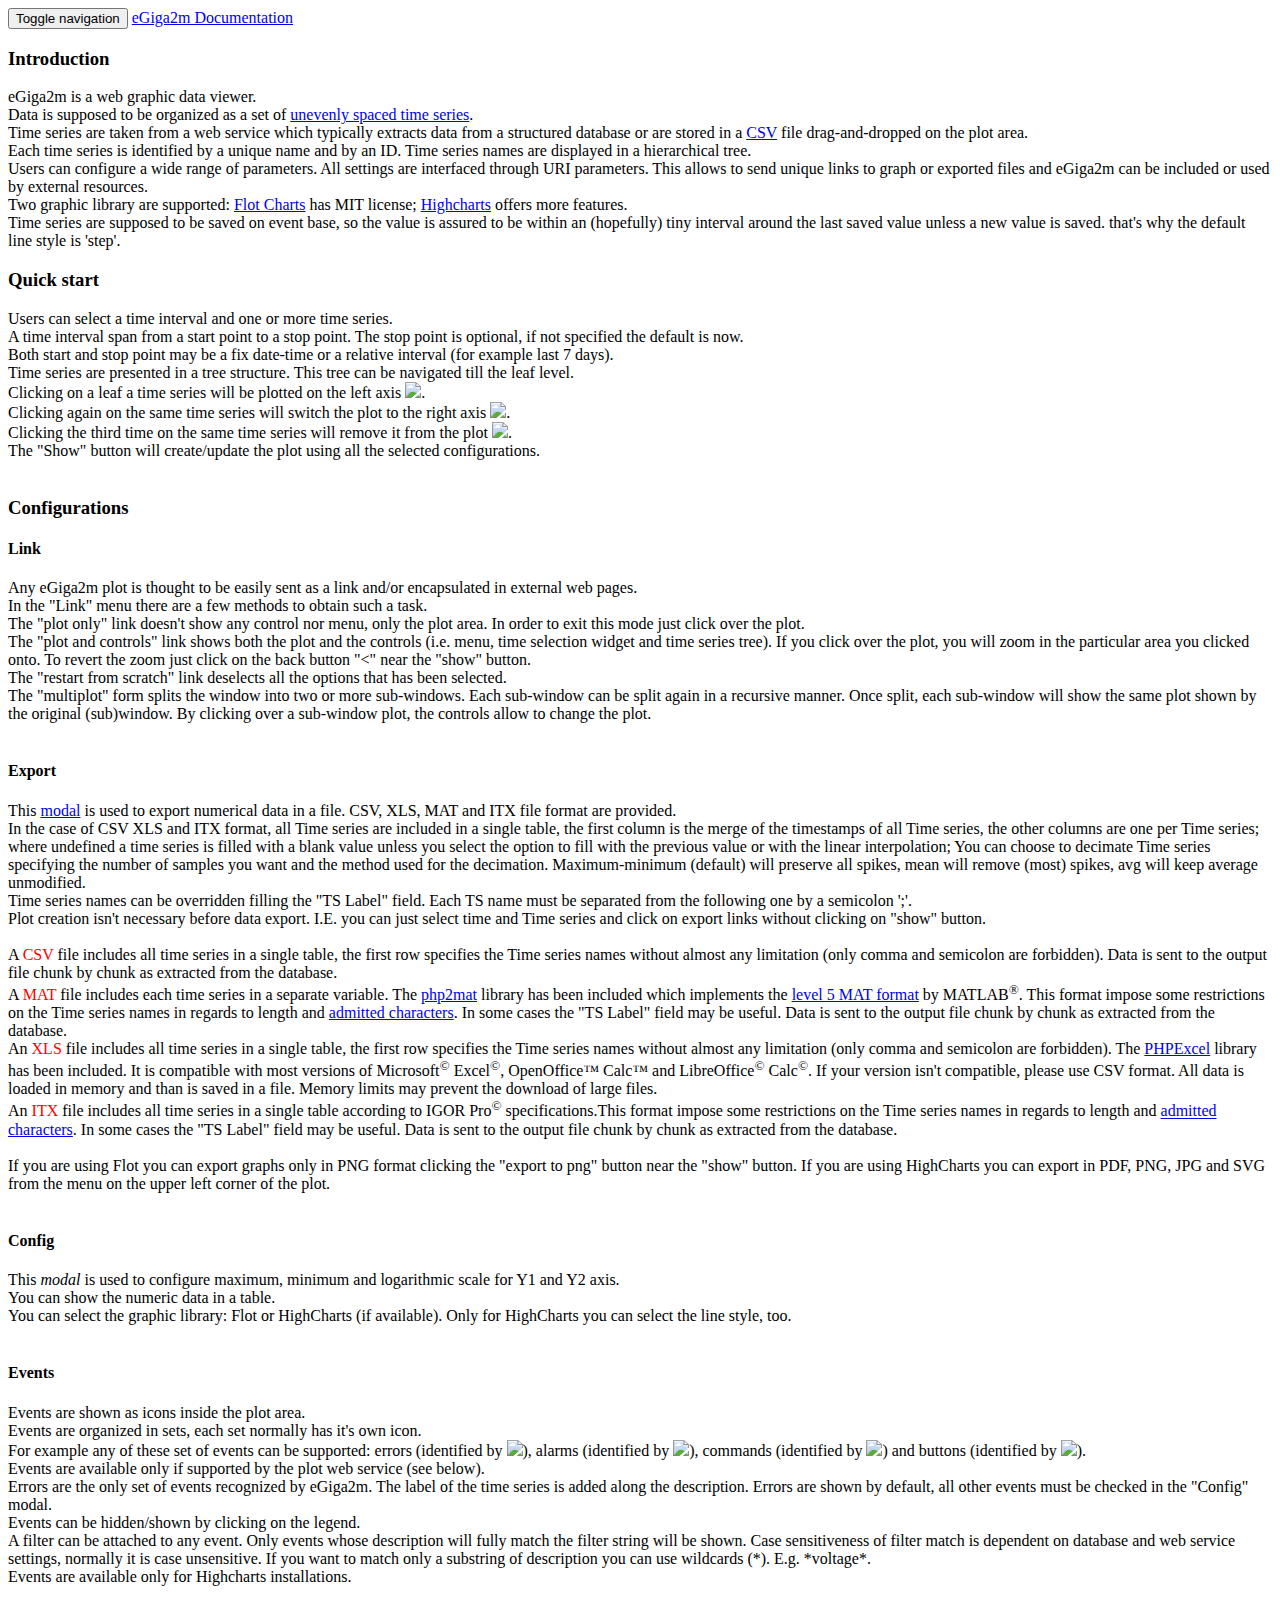
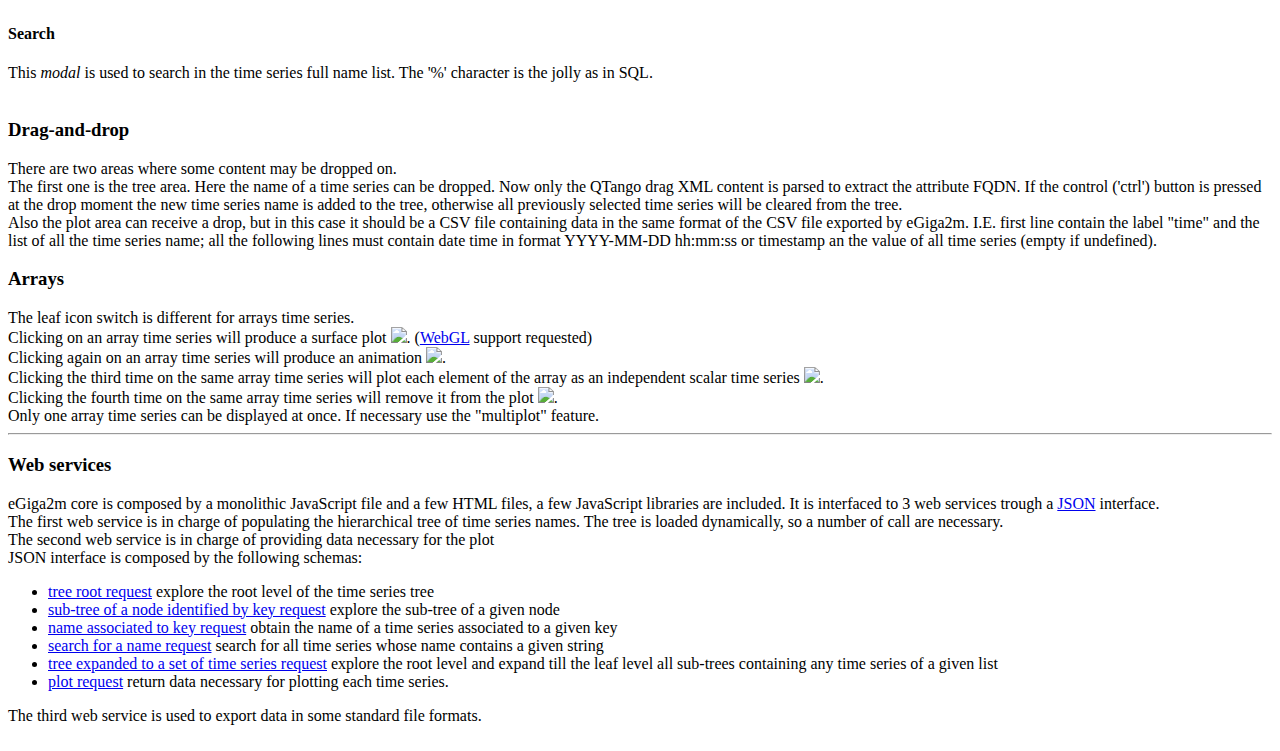
==== doc/index.html @ 655d28b6 "updated the export paragraph" ====
<!DOCTYPE html>
<html lang="en"><head>
<meta http-equiv="content-type" content="text/html; charset=UTF-8">
	<meta charset="utf-8">
	<meta http-equiv="X-UA-Compatible" content="IE=edge">
	<meta name="viewport" content="width=device-width, initial-scale=1">
	<meta name="description" content="">
	<meta name="author" content="LZ">
	<link rel="icon" href="http://www.elettra.eu/favicon.png">

	<title>eGiga2m documentation</title>


	<!-- Bootstrap core CSS -->
	<link href="../lib/bootstrap/bootstrap.css" rel="stylesheet">
	<!-- Bootstrap theme -->
	<link href="../lib/bootstrap/bootstrap-theme.css" rel="stylesheet">

	<!-- Custom styles for this template -->
	<link href="../lib/bootstrap/theme.css" rel="stylesheet">

	<!-- IE10 viewport hack for Surface/desktop Windows 8 bug -->
	<script src="../lib/bootstrap/ie10-viewport-bug-workaround.js"></script>

	<style type="text/css" id="holderjs-style"></style>

</head>

<body>
	<nav class="navbar navbar-inverse navbar-fixed-top">
		<div class="container">
			<div class="navbar-header">
				<button type="button" class="navbar-toggle collapsed" data-toggle="collapse" data-target="./egiga2m.html#navbar" aria-expanded="false" aria-controls="navbar">
					<span class="sr-only">Toggle navigation</span>
					<span class="icon-bar"></span>
					<span class="icon-bar"></span>
					<span class="icon-bar"></span>
				</button>
				<a class="navbar-brand" href="#">eGiga2m Documentation</a>
			</div>
		</div>
	</nav>

	<div class="container" style='width: 100%'>

<h3>Introduction</h3>

eGiga2m is a web graphic data viewer.<br>
Data is supposed to be organized as a set of <a href='https://en.wikipedia.org/wiki/Unevenly_spaced_time_series'>unevenly spaced time series</a>.<br>
Time series are taken from a web service which typically extracts data from a structured database or are stored
in a <a href='https://en.wikipedia.org/wiki/Comma-separated_values'>CSV</a> file drag-and-dropped on the plot area.<br>
Each time series is identified by a unique name and by an ID. Time series names are displayed in a hierarchical tree.<br>
Users can configure a wide range of parameters. All settings are interfaced through URI parameters.
This allows to send unique links to graph or exported files and eGiga2m can be included or used by external resources.<br>
Two graphic library are supported: <a href='http://www.flotcharts.org/'>Flot Charts</a> has MIT license; 
<a href='http://www.highcharts.com/'>Highcharts</a> offers more features.<br>
Time series are supposed to be saved on event base, so the value is assured to be within an (hopefully) tiny interval around
the last saved value unless a new value is saved. that's why the default line style is 'step'.<br>


<h3>Quick start</h3>

Users can select a time interval and one or more time series.<br>
A time interval span from a start point to a stop point. The stop point is optional, if not specified the default is now.<br>
Both start and stop point may be a fix date-time or a relative interval (for example last 7 days).<br>
Time series are presented in a tree structure. This tree can be navigated till the leaf level.<br> 
Clicking on a leaf a time series will be plotted on the left axis <img src='../img/y1axis.png'>.<br>
Clicking again on the same time series will switch the plot to the right axis <img src='../img/y2axis.png'>.<br>
Clicking the third time on the same time series will remove it from the plot <img src='../img/y0axis.png'>.<br>
The "Show" button will create/update the plot using all the selected configurations.<br>


<a name='link'></a><br>
<h3>Configurations</h3>

<h4>Link</h4>
Any eGiga2m plot is thought to be easily sent as a link and/or encapsulated in external web pages.<br>
In the "Link" menu there are a few methods to obtain such a task.<br>
The "plot only" link doesn't show any control nor menu, only the plot area. In order to exit this mode just 
click over the plot.<br>
The "plot and controls" link shows both the plot and the controls (i.e. menu, time selection widget and time series
tree). If you click over the plot, you will zoom in the particular area you clicked onto. To revert the zoom just
click on the back button "&lt;" near the "show" button.<br>
The "restart from scratch" link deselects all the options that has been selected.<br>
The "multiplot" form splits the window into two or more sub-windows. Each sub-window can be split again in a recursive
manner. Once split, each sub-window will show the same plot shown by the original (sub)window. By clicking over a
sub-window plot, the controls allow to change the plot.
		
<a name='export'></a><br><br>
<h4>Export</h4>
This <a href='https://en.wikipedia.org/wiki/Modal_window'>modal</a> is used to export numerical data in a file. CSV,
XLS, MAT and ITX file format are provided.<br>
In the case of CSV XLS and ITX format, all Time series are included in a single table, the first column is the merge of the timestamps of all 
Time series, the other columns are one per Time series; where undefined a time series is filled with a blank value unless you select
the option to fill with the previous value or with the linear interpolation; You can choose to decimate Time series specifying the
number of samples you want and the method used for the decimation. Maximum-minimum (default) will preserve all spikes, mean will remove (most) spikes,
avg will keep average unmodified.<br>
Time series names can be overridden filling the "TS Label" field. Each TS name must be separated from the following one by a semicolon ';'.<br>
Plot creation isn't necessary before data export. I.E. you can just select time and Time series and click on export 
links without clicking on "show" button.<br><br>

A <span style="color: red">CSV</span> file includes all time series in a single table, the first row specifies the Time series names without
almost any limitation (only comma and semicolon are forbidden). Data is sent to the output file chunk by chunk as extracted from the database.<br>

A <span style="color: red">MAT</span> file includes each time series in a separate variable. The <a href='https://github.com/luciozambon/php2mat'>php2mat</a> library has been included
which implements the <a href='http://www.mathworks.com/help/pdf_doc/matlab/matfile_format.pdf'>level 5 MAT format</a> by MATLAB<sup>&#174;</sup>. This format impose some restrictions
on the Time series names in regards to length and <a href='http://it.mathworks.com/help/matlab/matlab_prog/variable-names.html'>admitted characters</a>. In some cases 
the "TS Label" field may be useful. Data is sent to the output file chunk by chunk as extracted from the database.<br>

An <span style="color: red">XLS</span> file includes all time series in a single table, the first row specifies the Time series names without
almost any limitation (only comma and semicolon are forbidden). The <a href='https://github.com/PHPOffice/PHPExcel'>PHPExcel</a> library has been included.
It is compatible with most versions of Microsoft<sup>&#169;</sup> Excel<sup>&#169;</sup>, OpenOffice&#8482; Calc&#8482; and LibreOffice<sup>&#169;</sup> Calc<sup>&#169;</sup>. 
If your version isn't compatible, please use CSV format. All data is loaded in memory and than is saved in a file. Memory limits may prevent the download of large files.<br>

An <span style="color: red">ITX</span> file includes all time series in a single table according to IGOR Pro<sup>&#169;</sup> specifications.This format impose some restrictions
on the Time series names in regards to length and <a href='http://www.wavemetrics.net/doc/igorman/II-07%20Num%20Str%20Variables.pdf'>admitted characters</a>. In some cases 
the "TS Label" field may be useful. Data is sent to the output file chunk by chunk as extracted from the database.<br><br>

If you are using Flot you can export graphs only in PNG format clicking the "export to png" button near the "show" button.
If you are using HighCharts you can export in PDF, PNG, JPG and SVG from the menu on the upper left corner of the plot.

<a name='config'></a><br><br>
<h4>Config</h4>
This <i>modal</i> is used to configure maximum, minimum and logarithmic scale for Y1 and Y2 axis.<br>
You can show the numeric data in a table.<br>
You can select the graphic library: Flot or HighCharts (if available). Only for HighCharts you can select 
the line style, too.

<a name='events'></a><br><br>
<h4>Events</h4>
Events are shown as icons inside the plot area.<br>
Events are organized in sets, each set normally has it's own icon.<br>
For example any of these set of events can be supported: errors (identified by <img src='../img/event_error.png'>), alarms 
(identified by <img src='../img/event_alarm.png'>), commands (identified by <img src='../img/event_command.png'>) 
and buttons (identified by <img src='../img/event_button.png'>).<br>
Events are available only if supported by the plot web service (see below).<br>
Errors are the only set of events recognized by eGiga2m. The label of the time series is added along the description. 
Errors are shown by default, all other events must be checked in the "Config" modal.<br>
Events can be hidden/shown by clicking on the legend.<br>
A filter can be attached to any event. Only events whose description will fully match the filter string will be shown.
Case sensitiveness of filter match is dependent on database and web service settings, normally it is case unsensitive. 
If you want to match only a substring of description you can use wildcards (*). E.g. *voltage*.<br>
Events are available only for Highcharts installations.


<a name='search'></a><br><br>
<h4>Search</h4>
This <i>modal</i> is used to search in the time series full name list. The '%' character is the jolly as in SQL.


<a name='drag-and-drop'></a><br><br>
<h3>Drag-and-drop</h3>

There are two areas where some content may be dropped on.<br>
The first one is the tree area. Here the name of a time series can be dropped. Now only the QTango drag XML content 
is parsed to extract the attribute FQDN. 
If the control ('ctrl') button is pressed at the drop moment the new time series name is added to the tree, 
otherwise all previously selected time series will be cleared from the tree.<br>
Also the plot area can receive a drop, but in this case it should be a CSV file containing data in the same 
format of the CSV file exported by eGiga2m. 
I.E. first line contain the label "time" and the list of all the time series name; all the following lines 
must contain date time in format YYYY-MM-DD hh:mm:ss or timestamp an the value of all time series (empty if undefined).<br>  


<h3>Arrays</h3>

The leaf icon switch is different for arrays time series.<br>
Clicking on an array time series will produce a surface plot <img src='../img/surface.png'>. 
(<a href='https://en.wikipedia.org/wiki/WebGL'>WebGL</a> support requested)<br>
Clicking again on an array time series will produce an animation <img src='../img/animation.png'>.<br>
Clicking the third time on the same array time series will plot each element of the array as an independent 
scalar time series <img src='../img/multi.png'>.<br>
Clicking the fourth time on the same array time series will remove it from the plot <img src='../img/y0axis.png'>.<br>
Only one array time series can be displayed at once. If necessary use the "multiplot" feature.<br>

<hr>

<h3>Web services</h3>

eGiga2m core is composed by a monolithic JavaScript file and a few HTML files, a few JavaScript libraries 
are included. It is interfaced to 3 web services trough a <a href='https://en.wikipedia.org/wiki/JSON'>JSON</a> 
interface.<br>
The first web service is in charge of populating the hierarchical tree of time series names. The tree is loaded 
dynamically, so a number of call are necessary.<br>
The second web service is in charge of providing data necessary for the plot<br>
JSON interface is composed by the following schemas:
<ul>
	<li><a href='../schemas/tree.json'>tree root request</a> explore the root level of the time series tree</li>
	<li><a href='../schemas/tree_key.json'>sub-tree of a node identified by key request</a> explore the sub-tree 
	of a given node</li>
	<li><a href='../schemas/tree_reversekey.json'>name associated to key request</a> obtain the name of a time 
	series associated to a given key</li>
	<li><a href='../schemas/tree_search.json'>search for a name request</a> search for all time series whose 
	name contains a given string</li>
	<li><a href='../schemas/tree_ts.json'>tree expanded to a set of time series request</a> explore the root 
	level and expand till the leaf level all sub-trees containing any time series of a given list</li>
	<li><a href='../schemas/plot.json'>plot request</a> return data necessary for plotting each time series.</li>
</ul>
The third web service is used to export data in some standard file formats.
<br> <br> 


	</div>

	<!-- Placed at the end of the document so the pages load faster -->

	<!-- jquery -->
	<link rel="stylesheet" href="../lib/jquery/jquery-ui.min.css">
	<script src="../lib/jquery/jquery.min.js" type="text/javascript"></script>
	<script src="../lib/jquery/jquery-ui.min.js" type="text/javascript"></script>

	<!-- Bootstrap core JavaScript -->
	<script src="../lib/bootstrap/bootstrap.js"></script>
	<script src="../lib/bootstrap/docs.js"></script>

</body></html>
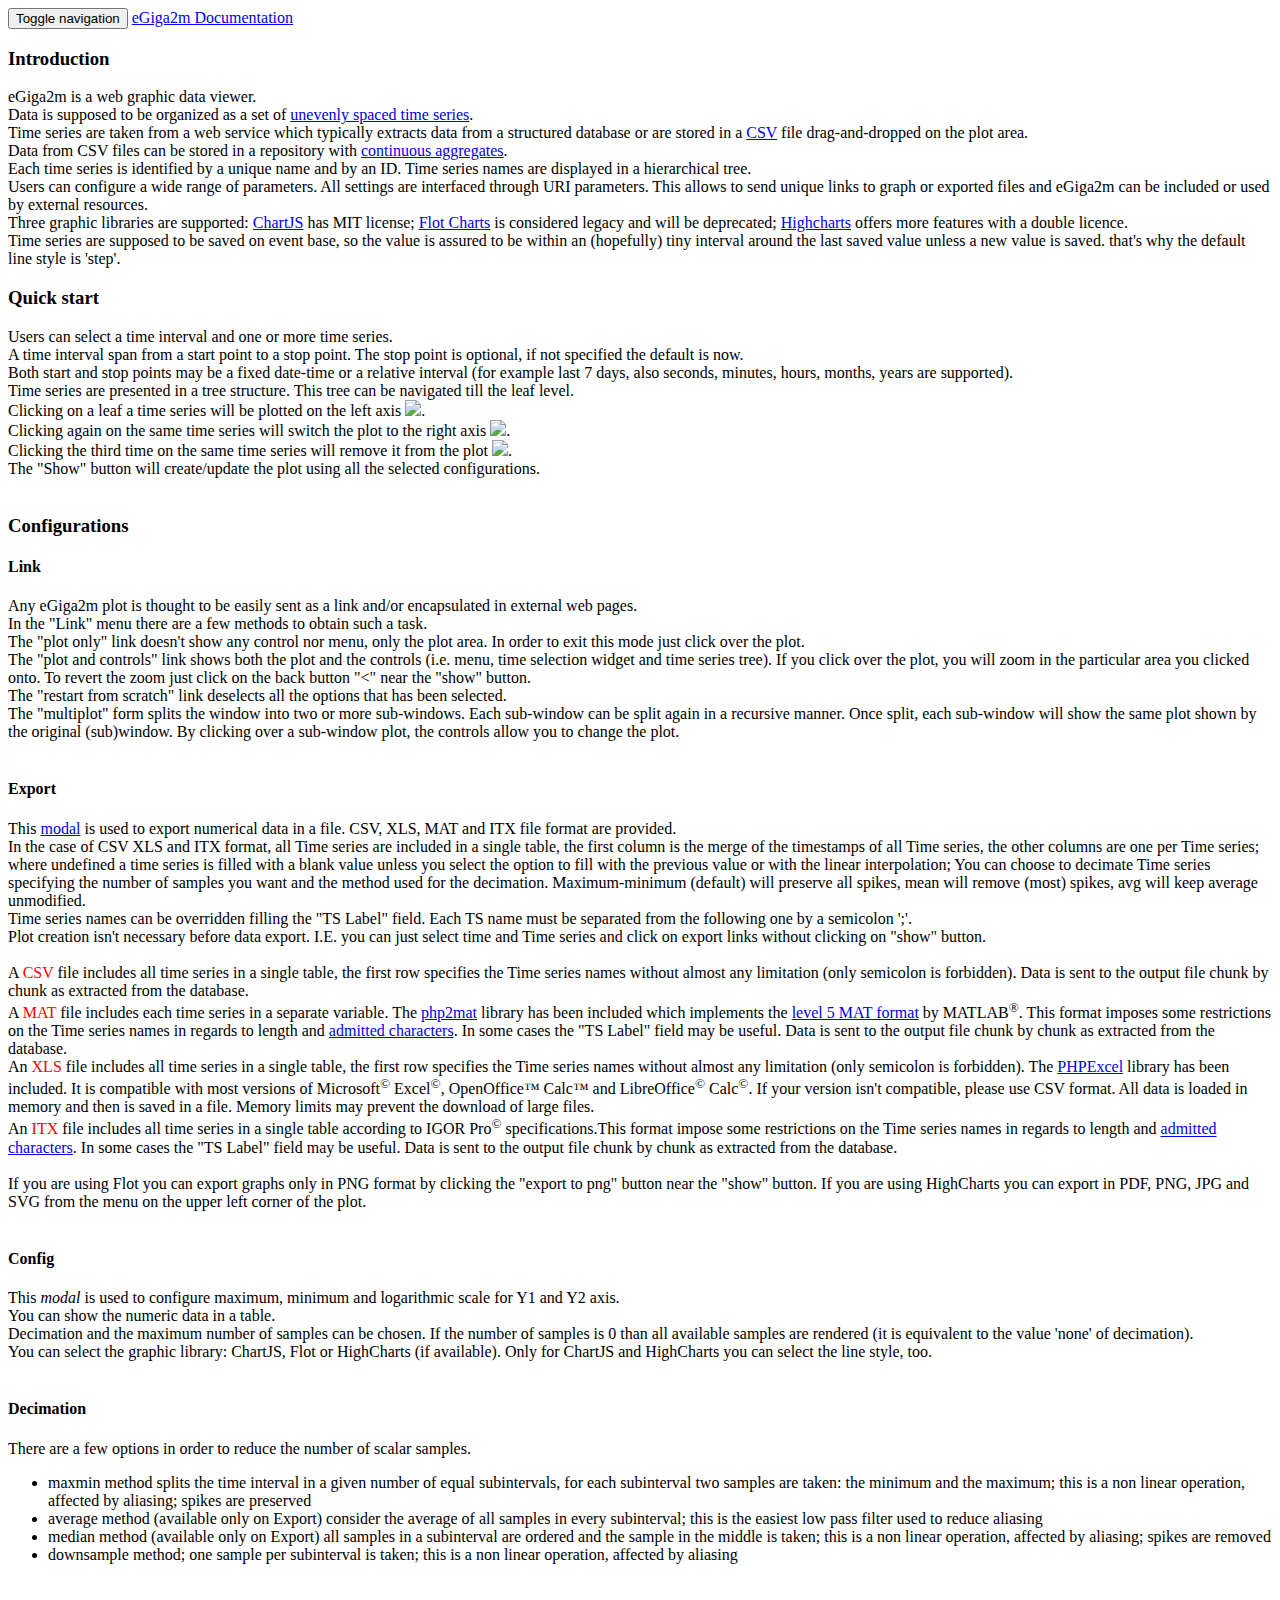
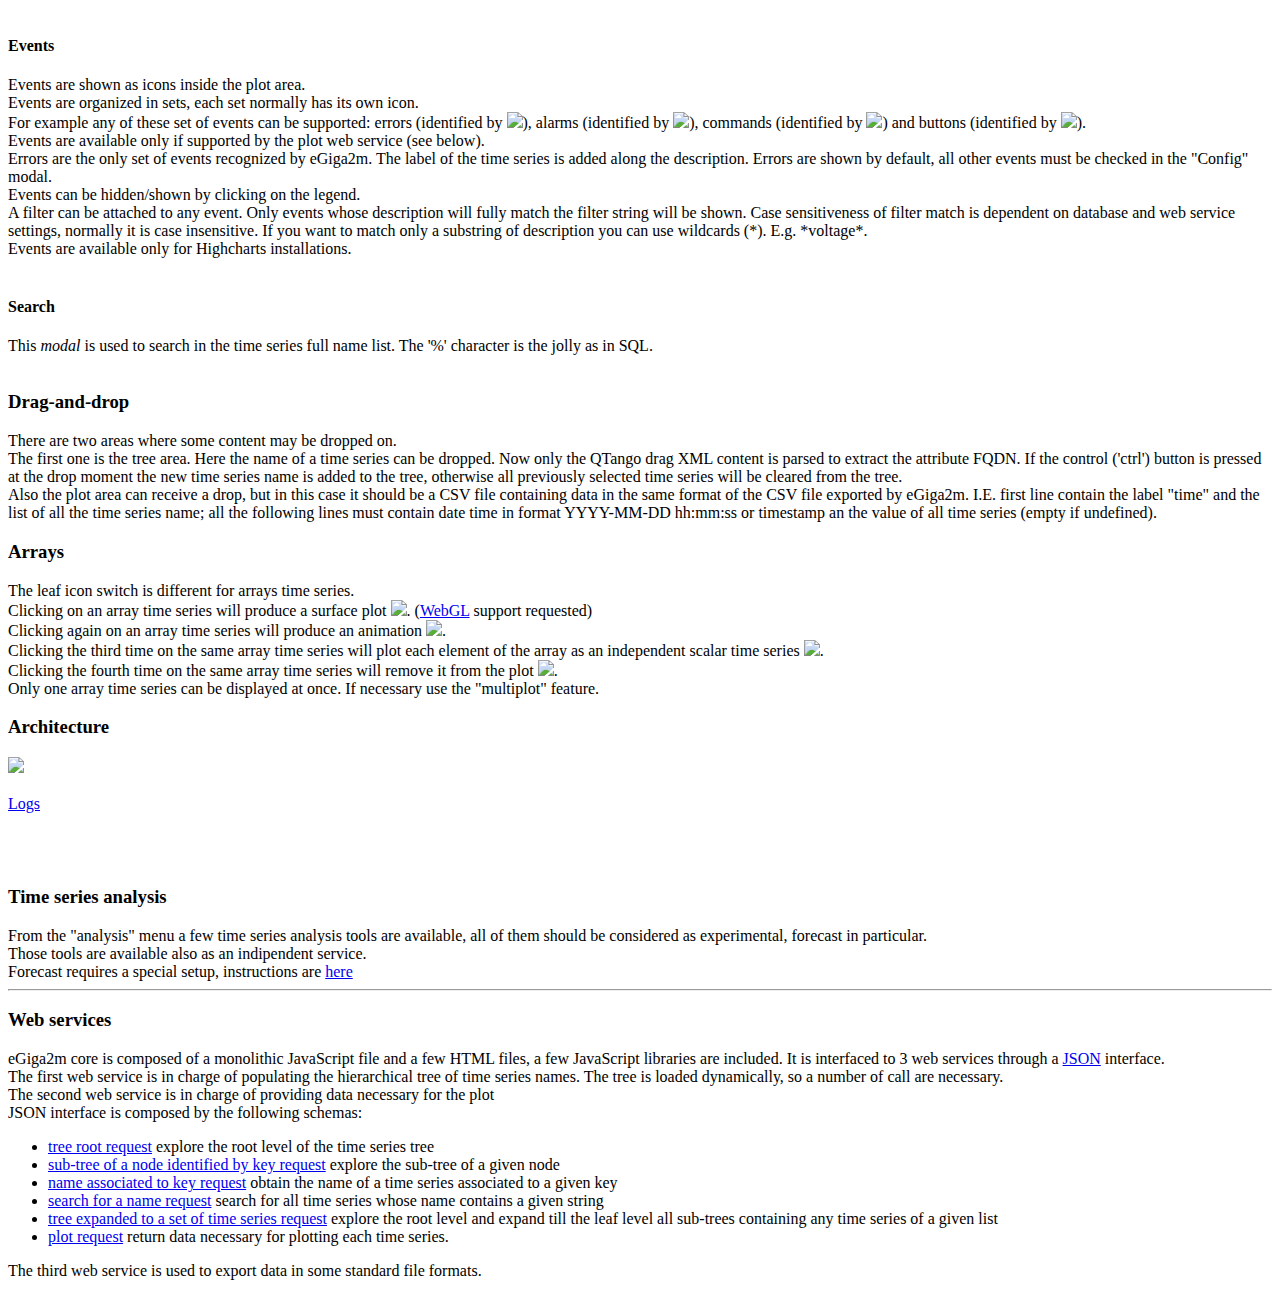
==== commit 56be0677: "Update index.html" ====
--- a/doc/index.html
+++ b/doc/index.html
@@ -1,216 +1,248 @@
-<!DOCTYPE html>
-<html lang="en"><head>
-<meta http-equiv="content-type" content="text/html; charset=UTF-8">
-	<meta charset="utf-8">
-	<meta http-equiv="X-UA-Compatible" content="IE=edge">
-	<meta name="viewport" content="width=device-width, initial-scale=1">
-	<meta name="description" content="">
-	<meta name="author" content="LZ">
-	<link rel="icon" href="http://www.elettra.eu/favicon.png">
-
-	<title>eGiga2m documentation</title>
-
-
-	<!-- Bootstrap core CSS -->
-	<link href="../lib/bootstrap/bootstrap.css" rel="stylesheet">
-	<!-- Bootstrap theme -->
-	<link href="../lib/bootstrap/bootstrap-theme.css" rel="stylesheet">
-
-	<!-- Custom styles for this template -->
-	<link href="../lib/bootstrap/theme.css" rel="stylesheet">
-
-	<!-- IE10 viewport hack for Surface/desktop Windows 8 bug -->
-	<script src="../lib/bootstrap/ie10-viewport-bug-workaround.js"></script>
-
-	<style type="text/css" id="holderjs-style"></style>
-
-</head>
-
-<body>
-	<nav class="navbar navbar-inverse navbar-fixed-top">
-		<div class="container">
-			<div class="navbar-header">
-				<button type="button" class="navbar-toggle collapsed" data-toggle="collapse" data-target="./egiga2m.html#navbar" aria-expanded="false" aria-controls="navbar">
-					<span class="sr-only">Toggle navigation</span>
-					<span class="icon-bar"></span>
-					<span class="icon-bar"></span>
-					<span class="icon-bar"></span>
-				</button>
-				<a class="navbar-brand" href="#">eGiga2m Documentation</a>
-			</div>
-		</div>
-	</nav>
-
-	<div class="container" style='width: 100%'>
-
-<h3>Introduction</h3>
-
-eGiga2m is a web graphic data viewer.<br>
-Data is supposed to be organized as a set of <a href='https://en.wikipedia.org/wiki/Unevenly_spaced_time_series'>unevenly spaced time series</a>.<br>
-Time series are taken from a web service which typically extracts data from a structured database or are stored
-in a <a href='https://en.wikipedia.org/wiki/Comma-separated_values'>CSV</a> file drag-and-dropped on the plot area.<br>
-Each time series is identified by a unique name and by an ID. Time series names are displayed in a hierarchical tree.<br>
-Users can configure a wide range of parameters. All settings are interfaced through URI parameters.
-This allows to send unique links to graph or exported files and eGiga2m can be included or used by external resources.<br>
-Two graphic library are supported: <a href='http://www.flotcharts.org/'>Flot Charts</a> has MIT license; 
-<a href='http://www.highcharts.com/'>Highcharts</a> offers more features.<br>
-Time series are supposed to be saved on event base, so the value is assured to be within an (hopefully) tiny interval around
-the last saved value unless a new value is saved. that's why the default line style is 'step'.<br>
-
-
-<h3>Quick start</h3>
-
-Users can select a time interval and one or more time series.<br>
-A time interval span from a start point to a stop point. The stop point is optional, if not specified the default is now.<br>
-Both start and stop point may be a fix date-time or a relative interval (for example last 7 days).<br>
-Time series are presented in a tree structure. This tree can be navigated till the leaf level.<br> 
-Clicking on a leaf a time series will be plotted on the left axis <img src='../img/y1axis.png'>.<br>
-Clicking again on the same time series will switch the plot to the right axis <img src='../img/y2axis.png'>.<br>
-Clicking the third time on the same time series will remove it from the plot <img src='../img/y0axis.png'>.<br>
-The "Show" button will create/update the plot using all the selected configurations.<br>
-
-
-<a name='link'></a><br>
-<h3>Configurations</h3>
-
-<h4>Link</h4>
-Any eGiga2m plot is thought to be easily sent as a link and/or encapsulated in external web pages.<br>
-In the "Link" menu there are a few methods to obtain such a task.<br>
-The "plot only" link doesn't show any control nor menu, only the plot area. In order to exit this mode just 
-click over the plot.<br>
-The "plot and controls" link shows both the plot and the controls (i.e. menu, time selection widget and time series
-tree). If you click over the plot, you will zoom in the particular area you clicked onto. To revert the zoom just
-click on the back button "&lt;" near the "show" button.<br>
-The "restart from scratch" link deselects all the options that has been selected.<br>
-The "multiplot" form splits the window into two or more sub-windows. Each sub-window can be split again in a recursive
-manner. Once split, each sub-window will show the same plot shown by the original (sub)window. By clicking over a
-sub-window plot, the controls allow to change the plot.
-		
-<a name='export'></a><br><br>
-<h4>Export</h4>
-This <a href='https://en.wikipedia.org/wiki/Modal_window'>modal</a> is used to export numerical data in a file. CSV,
-XLS, MAT and ITX file format are provided.<br>
-In the case of CSV XLS and ITX format, all Time series are included in a single table, the first column is the merge of the timestamps of all 
-Time series, the other columns are one per Time series; where undefined a time series is filled with a blank value unless you select
-the option to fill with the previous value or with the linear interpolation; You can choose to decimate Time series specifying the
-number of samples you want and the method used for the decimation. Maximum-minimum (default) will preserve all spikes, mean will remove (most) spikes,
-avg will keep average unmodified.<br>
-Time series names can be overridden filling the "TS Label" field. Each TS name must be separated from the following one by a semicolon ';'.<br>
-Plot creation isn't necessary before data export. I.E. you can just select time and Time series and click on export 
-links without clicking on "show" button.<br><br>
-
-A <span style="color: red">CSV</span> file includes all time series in a single table, the first row specifies the Time series names without
-almost any limitation (only comma and semicolon are forbidden). Data is sent to the output file chunk by chunk as extracted from the database.<br>
-
-A <span style="color: red">MAT</span> file includes each time series in a separate variable. The <a href='https://github.com/luciozambon/php2mat'>php2mat</a> library has been included
-which implements the <a href='http://www.mathworks.com/help/pdf_doc/matlab/matfile_format.pdf'>level 5 MAT format</a> by MATLAB<sup>&#174;</sup>. This format impose some restrictions
-on the Time series names in regards to length and <a href='http://it.mathworks.com/help/matlab/matlab_prog/variable-names.html'>admitted characters</a>. In some cases 
-the "TS Label" field may be useful. Data is sent to the output file chunk by chunk as extracted from the database.<br>
-
-An <span style="color: red">XLS</span> file includes all time series in a single table, the first row specifies the Time series names without
-almost any limitation (only comma and semicolon are forbidden). The <a href='https://github.com/PHPOffice/PHPExcel'>PHPExcel</a> library has been included.
-It is compatible with most versions of Microsoft<sup>&#169;</sup> Excel<sup>&#169;</sup>, OpenOffice&#8482; Calc&#8482; and LibreOffice<sup>&#169;</sup> Calc<sup>&#169;</sup>. 
-If your version isn't compatible, please use CSV format. All data is loaded in memory and than is saved in a file. Memory limits may prevent the download of large files.<br>
-
-An <span style="color: red">ITX</span> file includes all time series in a single table according to IGOR Pro<sup>&#169;</sup> specifications.This format impose some restrictions
-on the Time series names in regards to length and <a href='http://www.wavemetrics.net/doc/igorman/II-07%20Num%20Str%20Variables.pdf'>admitted characters</a>. In some cases 
-the "TS Label" field may be useful. Data is sent to the output file chunk by chunk as extracted from the database.<br><br>
-
-If you are using Flot you can export graphs only in PNG format clicking the "export to png" button near the "show" button.
-If you are using HighCharts you can export in PDF, PNG, JPG and SVG from the menu on the upper left corner of the plot.
-
-<a name='config'></a><br><br>
-<h4>Config</h4>
-This <i>modal</i> is used to configure maximum, minimum and logarithmic scale for Y1 and Y2 axis.<br>
-You can show the numeric data in a table.<br>
-You can select the graphic library: Flot or HighCharts (if available). Only for HighCharts you can select 
-the line style, too.
-
-<a name='events'></a><br><br>
-<h4>Events</h4>
-Events are shown as icons inside the plot area.<br>
-Events are organized in sets, each set normally has it's own icon.<br>
-For example any of these set of events can be supported: errors (identified by <img src='../img/event_error.png'>), alarms 
-(identified by <img src='../img/event_alarm.png'>), commands (identified by <img src='../img/event_command.png'>) 
-and buttons (identified by <img src='../img/event_button.png'>).<br>
-Events are available only if supported by the plot web service (see below).<br>
-Errors are the only set of events recognized by eGiga2m. The label of the time series is added along the description. 
-Errors are shown by default, all other events must be checked in the "Config" modal.<br>
-Events can be hidden/shown by clicking on the legend.<br>
-A filter can be attached to any event. Only events whose description will fully match the filter string will be shown.
-Case sensitiveness of filter match is dependent on database and web service settings, normally it is case unsensitive. 
-If you want to match only a substring of description you can use wildcards (*). E.g. *voltage*.<br>
-Events are available only for Highcharts installations.
-
-
-<a name='search'></a><br><br>
-<h4>Search</h4>
-This <i>modal</i> is used to search in the time series full name list. The '%' character is the jolly as in SQL.
-
-
-<a name='drag-and-drop'></a><br><br>
-<h3>Drag-and-drop</h3>
-
-There are two areas where some content may be dropped on.<br>
-The first one is the tree area. Here the name of a time series can be dropped. Now only the QTango drag XML content 
-is parsed to extract the attribute FQDN. 
-If the control ('ctrl') button is pressed at the drop moment the new time series name is added to the tree, 
-otherwise all previously selected time series will be cleared from the tree.<br>
-Also the plot area can receive a drop, but in this case it should be a CSV file containing data in the same 
-format of the CSV file exported by eGiga2m. 
-I.E. first line contain the label "time" and the list of all the time series name; all the following lines 
-must contain date time in format YYYY-MM-DD hh:mm:ss or timestamp an the value of all time series (empty if undefined).<br>  
-
-
-<h3>Arrays</h3>
-
-The leaf icon switch is different for arrays time series.<br>
-Clicking on an array time series will produce a surface plot <img src='../img/surface.png'>. 
-(<a href='https://en.wikipedia.org/wiki/WebGL'>WebGL</a> support requested)<br>
-Clicking again on an array time series will produce an animation <img src='../img/animation.png'>.<br>
-Clicking the third time on the same array time series will plot each element of the array as an independent 
-scalar time series <img src='../img/multi.png'>.<br>
-Clicking the fourth time on the same array time series will remove it from the plot <img src='../img/y0axis.png'>.<br>
-Only one array time series can be displayed at once. If necessary use the "multiplot" feature.<br>
-
-<hr>
-
-<h3>Web services</h3>
-
-eGiga2m core is composed by a monolithic JavaScript file and a few HTML files, a few JavaScript libraries 
-are included. It is interfaced to 3 web services trough a <a href='https://en.wikipedia.org/wiki/JSON'>JSON</a> 
-interface.<br>
-The first web service is in charge of populating the hierarchical tree of time series names. The tree is loaded 
-dynamically, so a number of call are necessary.<br>
-The second web service is in charge of providing data necessary for the plot<br>
-JSON interface is composed by the following schemas:
-<ul>
-	<li><a href='../schemas/tree.json'>tree root request</a> explore the root level of the time series tree</li>
-	<li><a href='../schemas/tree_key.json'>sub-tree of a node identified by key request</a> explore the sub-tree 
-	of a given node</li>
-	<li><a href='../schemas/tree_reversekey.json'>name associated to key request</a> obtain the name of a time 
-	series associated to a given key</li>
-	<li><a href='../schemas/tree_search.json'>search for a name request</a> search for all time series whose 
-	name contains a given string</li>
-	<li><a href='../schemas/tree_ts.json'>tree expanded to a set of time series request</a> explore the root 
-	level and expand till the leaf level all sub-trees containing any time series of a given list</li>
-	<li><a href='../schemas/plot.json'>plot request</a> return data necessary for plotting each time series.</li>
-</ul>
-The third web service is used to export data in some standard file formats.
-<br> <br> 
-
-
-	</div>
-
-	<!-- Placed at the end of the document so the pages load faster -->
-
-	<!-- jquery -->
-	<link rel="stylesheet" href="../lib/jquery/jquery-ui.min.css">
-	<script src="../lib/jquery/jquery.min.js" type="text/javascript"></script>
-	<script src="../lib/jquery/jquery-ui.min.js" type="text/javascript"></script>
-
-	<!-- Bootstrap core JavaScript -->
-	<script src="../lib/bootstrap/bootstrap.js"></script>
-	<script src="../lib/bootstrap/docs.js"></script>
-
-</body></html>
+<!DOCTYPE html>
+<html lang="en"><head>
+<meta http-equiv="content-type" content="text/html; charset=UTF-8">
+	<meta charset="utf-8">
+	<meta http-equiv="X-UA-Compatible" content="IE=edge">
+	<meta name="viewport" content="width=device-width, initial-scale=1">
+	<meta name="description" content="">
+	<meta name="author" content="LZ">
+	<link rel="icon" href="http://www.elettra.eu/favicon.png">
+
+	<title>eGiga2m documentation</title>
+
+
+	<!-- Bootstrap core CSS -->
+	<link href="../lib/bootstrap/bootstrap.css" rel="stylesheet">
+	<!-- Bootstrap theme -->
+	<link href="../lib/bootstrap/bootstrap-theme.css" rel="stylesheet">
+
+	<!-- Custom styles for this template -->
+	<link href="../lib/bootstrap/theme.css" rel="stylesheet">
+
+	<!-- IE10 viewport hack for Surface/desktop Windows 8 bug -->
+	<script src="../lib/bootstrap/ie10-viewport-bug-workaround.js"></script>
+
+	<style type="text/css" id="holderjs-style"></style>
+
+</head>
+
+<body>
+	<nav class="navbar navbar-inverse navbar-fixed-top">
+		<div class="container">
+			<div class="navbar-header">
+				<button type="button" class="navbar-toggle collapsed" data-toggle="collapse" data-target="./egiga2m.html#navbar" aria-expanded="false" aria-controls="navbar">
+					<span class="sr-only">Toggle navigation</span>
+					<span class="icon-bar"></span>
+					<span class="icon-bar"></span>
+					<span class="icon-bar"></span>
+				</button>
+				<a class="navbar-brand" href="#">eGiga2m Documentation</a>
+			</div>
+		</div>
+	</nav>
+
+	<div class="container" style='width: 100%'>
+		
+<h3>Introduction</h3>
+
+eGiga2m is a web graphic data viewer.<br>
+Data is supposed to be organized as a set of <a href='https://en.wikipedia.org/wiki/Unevenly_spaced_time_series'>unevenly spaced time series</a>.<br>
+Time series are taken from a web service which typically extracts data from a structured database or are stored
+in a <a href='https://en.wikipedia.org/wiki/Comma-separated_values'>CSV</a> file drag-and-dropped on the plot area.<br>
+Data from CSV files can be stored in a repository with <a href='https://docs.timescale.com/timescaledb/latest/how-to-guides/continuous-aggregates/'>continuous aggregates</a>.<br>
+Each time series is identified by a unique name and by an ID. Time series names are displayed in a hierarchical tree.<br>
+Users can configure a wide range of parameters. All settings are interfaced through URI parameters.
+This allows to send unique links to graph or exported files and eGiga2m can be included or used by external resources.<br>
+Three graphic libraries are supported: <a href='https://www.chartjs.org/'>ChartJS</a> has MIT license; 
+<a href='https://www.flotcharts.org/'>Flot Charts</a> is considered legacy and will be deprecated; 
+<a href='https://www.highcharts.com/'>Highcharts</a> offers more features with a double licence.<br>
+Time series are supposed to be saved on event base, so the value is assured to be within an (hopefully) tiny interval around
+the last saved value unless a new value is saved. that's why the default line style is 'step'.<br>
+
+<h3>Quick start</h3>
+
+Users can select a time interval and one or more time series.<br>
+A time interval span from a start point to a stop point. The stop point is optional, if not specified the default is now.<br>
+Both start and stop points may be a fixed date-time or a relative interval (for example last 7 days, also seconds, minutes, hours, months, years are supported).<br>
+Time series are presented in a tree structure. This tree can be navigated till the leaf level.<br> 
+Clicking on a leaf a time series will be plotted on the left axis <img src='../img/y1axis.png'>.<br>
+Clicking again on the same time series will switch the plot to the right axis <img src='../img/y2axis.png'>.<br>
+Clicking the third time on the same time series will remove it from the plot <img src='../img/y0axis.png'>.<br>
+The "Show" button will create/update the plot using all the selected configurations.<br>
+
+
+<a name='link'></a><br>
+<h3>Configurations</h3>
+
+<h4>Link</h4>
+Any eGiga2m plot is thought to be easily sent as a link and/or encapsulated in external web pages.<br>
+In the "Link" menu there are a few methods to obtain such a task.<br>
+The "plot only" link doesn't show any control nor menu, only the plot area. In order to exit this mode just 
+click over the plot.<br>
+The "plot and controls" link shows both the plot and the controls (i.e. menu, time selection widget and time series
+tree). If you click over the plot, you will zoom in the particular area you clicked onto. To revert the zoom just
+click on the back button "&lt;" near the "show" button.<br>
+The "restart from scratch" link deselects all the options that has been selected.<br>
+The "multiplot" form splits the window into two or more sub-windows. Each sub-window can be split again in a recursive
+manner. Once split, each sub-window will show the same plot shown by the original (sub)window. By clicking over a
+sub-window plot, the controls allow you to change the plot.
+		
+<a name='export'></a><br><br>
+<h4>Export</h4>
+This <a href='https://en.wikipedia.org/wiki/Modal_window'>modal</a> is used to export numerical data in a file. CSV,
+XLS, MAT and ITX file format are provided.<br>
+In the case of CSV XLS and ITX format, all Time series are included in a single table, the first column is the merge of the timestamps of all 
+Time series, the other columns are one per Time series; where undefined a time series is filled with a blank value unless you select
+the option to fill with the previous value or with the linear interpolation; You can choose to decimate Time series specifying the
+number of samples you want and the method used for the decimation. Maximum-minimum (default) will preserve all spikes, mean will remove (most) spikes,
+avg will keep average unmodified.<br>
+Time series names can be overridden filling the "TS Label" field. Each TS name must be separated from the following one by a semicolon ';'.<br>
+Plot creation isn't necessary before data export. I.E. you can just select time and Time series and click on export 
+links without clicking on "show" button.<br><br>
+
+A <span style="color: red">CSV</span> file includes all time series in a single table, the first row specifies the Time series names without
+almost any limitation (only semicolon is forbidden). Data is sent to the output file chunk by chunk as extracted from the database.<br>
+
+A <span style="color: red">MAT</span> file includes each time series in a separate variable. The <a href='https://github.com/luciozambon/php2mat'>php2mat</a> library has been included
+which implements the <a href='http://www.mathworks.com/help/pdf_doc/matlab/matfile_format.pdf'>level 5 MAT format</a> by MATLAB<sup>&#174;</sup>. This format imposes some restrictions
+on the Time series names in regards to length and <a href='http://it.mathworks.com/help/matlab/matlab_prog/variable-names.html'>admitted characters</a>. In some cases 
+the "TS Label" field may be useful. Data is sent to the output file chunk by chunk as extracted from the database.<br>
+
+An <span style="color: red">XLS</span> file includes all time series in a single table, the first row specifies the Time series names without
+almost any limitation (only semicolon is forbidden). The <a href='https://github.com/PHPOffice/PHPExcel'>PHPExcel</a> library has been included.
+It is compatible with most versions of Microsoft<sup>&#169;</sup> Excel<sup>&#169;</sup>, OpenOffice&#8482; Calc&#8482; and LibreOffice<sup>&#169;</sup> Calc<sup>&#169;</sup>. 
+If your version isn't compatible, please use CSV format. All data is loaded in memory and then is saved in a file. Memory limits may prevent the download of large files.<br>
+
+An <span style="color: red">ITX</span> file includes all time series in a single table according to IGOR Pro<sup>&#169;</sup> specifications.This format impose some restrictions
+on the Time series names in regards to length and <a href='http://www.wavemetrics.net/doc/igorman/II-07%20Num%20Str%20Variables.pdf'>admitted characters</a>. In some cases 
+the "TS Label" field may be useful. Data is sent to the output file chunk by chunk as extracted from the database.<br><br>
+
+If you are using Flot you can export graphs only in PNG format by clicking the "export to png" button near the "show" button.
+If you are using HighCharts you can export in PDF, PNG, JPG and SVG from the menu on the upper left corner of the plot.
+
+<a name='config'></a><br><br>
+<h4>Config</h4>
+This <i>modal</i> is used to configure maximum, minimum and logarithmic scale for Y1 and Y2 axis.<br>
+You can show the numeric data in a table.<br>
+Decimation and the maximum number of samples can be chosen.
+If the number of samples is 0 than all available samples are rendered (it is equivalent to the value 'none' of decimation).<br> 
+You can select the graphic library: ChartJS, Flot or HighCharts (if available). Only for ChartJS and HighCharts you can select 
+the line style, too.
+
+<a name='decimation'></a><br><br>
+<h4>Decimation</h4>
+There are a few options in order to reduce the number of scalar samples.<br>
+<ul>
+	<li>maxmin method splits the time interval in a given number of equal subintervals, for each subinterval two samples 
+		are taken: the minimum and the maximum; this is a non linear operation, affected by aliasing; spikes are preserved</li>
+	<li>average method (available only on Export) consider the average of all samples in every subinterval; 
+		this is the easiest low pass filter used to reduce aliasing</li>
+	<li>median method (available only on Export) all samples in a subinterval are ordered and the sample in the middle is taken;
+		this is a non linear operation, affected by aliasing; spikes are removed</li>
+	<li>downsample method; one sample per subinterval is taken;
+		this is a non linear operation, affected by aliasing</li>
+</ul>
+
+<a name='events'></a><br><br>
+<h4>Events</h4>
+Events are shown as icons inside the plot area.<br>
+Events are organized in sets, each set normally has its own icon.<br>
+For example any of these set of events can be supported: errors (identified by <img src='../img/event_error.png'>), alarms 
+(identified by <img src='../img/event_alarm.png'>), commands (identified by <img src='../img/event_command.png'>) 
+and buttons (identified by <img src='../img/event_button.png'>).<br>
+Events are available only if supported by the plot web service (see below).<br>
+Errors are the only set of events recognized by eGiga2m. The label of the time series is added along the description. 
+Errors are shown by default, all other events must be checked in the "Config" modal.<br>
+Events can be hidden/shown by clicking on the legend.<br>
+A filter can be attached to any event. Only events whose description will fully match the filter string will be shown.
+Case sensitiveness of filter match is dependent on database and web service settings, normally it is case insensitive. 
+If you want to match only a substring of description you can use wildcards (*). E.g. *voltage*.<br>
+Events are available only for Highcharts installations.
+
+
+<a name='search'></a><br><br>
+<h4>Search</h4>
+This <i>modal</i> is used to search in the time series full name list. The '%' character is the jolly as in SQL.
+
+
+<a name='drag-and-drop'></a><br><br>
+<h3>Drag-and-drop</h3>
+
+There are two areas where some content may be dropped on.<br>
+The first one is the tree area. Here the name of a time series can be dropped. Now only the QTango drag XML content 
+is parsed to extract the attribute FQDN. 
+If the control ('ctrl') button is pressed at the drop moment the new time series name is added to the tree, 
+otherwise all previously selected time series will be cleared from the tree.<br>
+Also the plot area can receive a drop, but in this case it should be a CSV file containing data in the same 
+format of the CSV file exported by eGiga2m. 
+I.E. first line contain the label "time" and the list of all the time series name; all the following lines 
+must contain date time in format YYYY-MM-DD hh:mm:ss or timestamp an the value of all time series (empty if undefined).<br>  
+
+
+<h3>Arrays</h3>
+
+The leaf icon switch is different for arrays time series.<br>
+Clicking on an array time series will produce a surface plot <img src='../img/surface.png'>. 
+(<a href='https://en.wikipedia.org/wiki/WebGL'>WebGL</a> support requested)<br>
+Clicking again on an array time series will produce an animation <img src='../img/animation.png'>.<br>
+Clicking the third time on the same array time series will plot each element of the array as an independent 
+scalar time series <img src='../img/multi.png'>.<br>
+Clicking the fourth time on the same array time series will remove it from the plot <img src='../img/y0axis.png'>.<br>
+Only one array time series can be displayed at once. If necessary use the "multiplot" feature.<br>
+
+
+<h3>Architecture</h3> 
+		
+<img src='../img/architecture.png'><br> <br>
+<a href='../log/display.php' target='_blank'>Logs</a><br> <br> 
+
+<a name='analysis'></a><br><br>
+<h3>Time series analysis</h3>
+		
+From the "analysis" menu a few time series analysis tools are available, all of them should be considered as experimental, forecast in particular.<br>
+Those tools are available also as an indipendent service.<br>
+Forecast requires a special setup, instructions are <a href='https://docs.timescale.com/timescaledb/latest/tutorials/time-series-forecast/#time-series-forecasting'>here</a><br>
+
+<hr>
+
+<h3>Web services</h3>
+
+eGiga2m core is composed of a monolithic JavaScript file and a few HTML files, a few JavaScript libraries 
+are included. It is interfaced to 3 web services through a <a href='https://en.wikipedia.org/wiki/JSON'>JSON</a> 
+interface.<br>
+The first web service is in charge of populating the hierarchical tree of time series names. The tree is loaded 
+dynamically, so a number of call are necessary.<br>
+The second web service is in charge of providing data necessary for the plot<br>
+JSON interface is composed by the following schemas:
+<ul>
+	<li><a href='../schemas/tree.json'>tree root request</a> explore the root level of the time series tree</li>
+	<li><a href='../schemas/tree_key.json'>sub-tree of a node identified by key request</a> explore the sub-tree 
+	of a given node</li>
+	<li><a href='../schemas/tree_reversekey.json'>name associated to key request</a> obtain the name of a time 
+	series associated to a given key</li>
+	<li><a href='../schemas/tree_search.json'>search for a name request</a> search for all time series whose 
+	name contains a given string</li>
+	<li><a href='../schemas/tree_ts.json'>tree expanded to a set of time series request</a> explore the root 
+	level and expand till the leaf level all sub-trees containing any time series of a given list</li>
+	<li><a href='../schemas/plot.json'>plot request</a> return data necessary for plotting each time series.</li>
+</ul>
+The third web service is used to export data in some standard file formats.
+<br> <br> 
+
+
+	</div>
+
+	<!-- Placed at the end of the document so the pages load faster -->
+
+	<!-- jquery -->
+	<link rel="stylesheet" href="../lib/jquery/jquery-ui.min.css">
+	<script src="../lib/jquery/jquery.min.js" type="text/javascript"></script>
+	<script src="../lib/jquery/jquery-ui.min.js" type="text/javascript"></script>
+
+	<!-- Bootstrap core JavaScript -->
+	<script src="../lib/bootstrap/bootstrap.js"></script>
+	<script src="../lib/bootstrap/docs.js"></script>
+
+</body></html>
+
+
